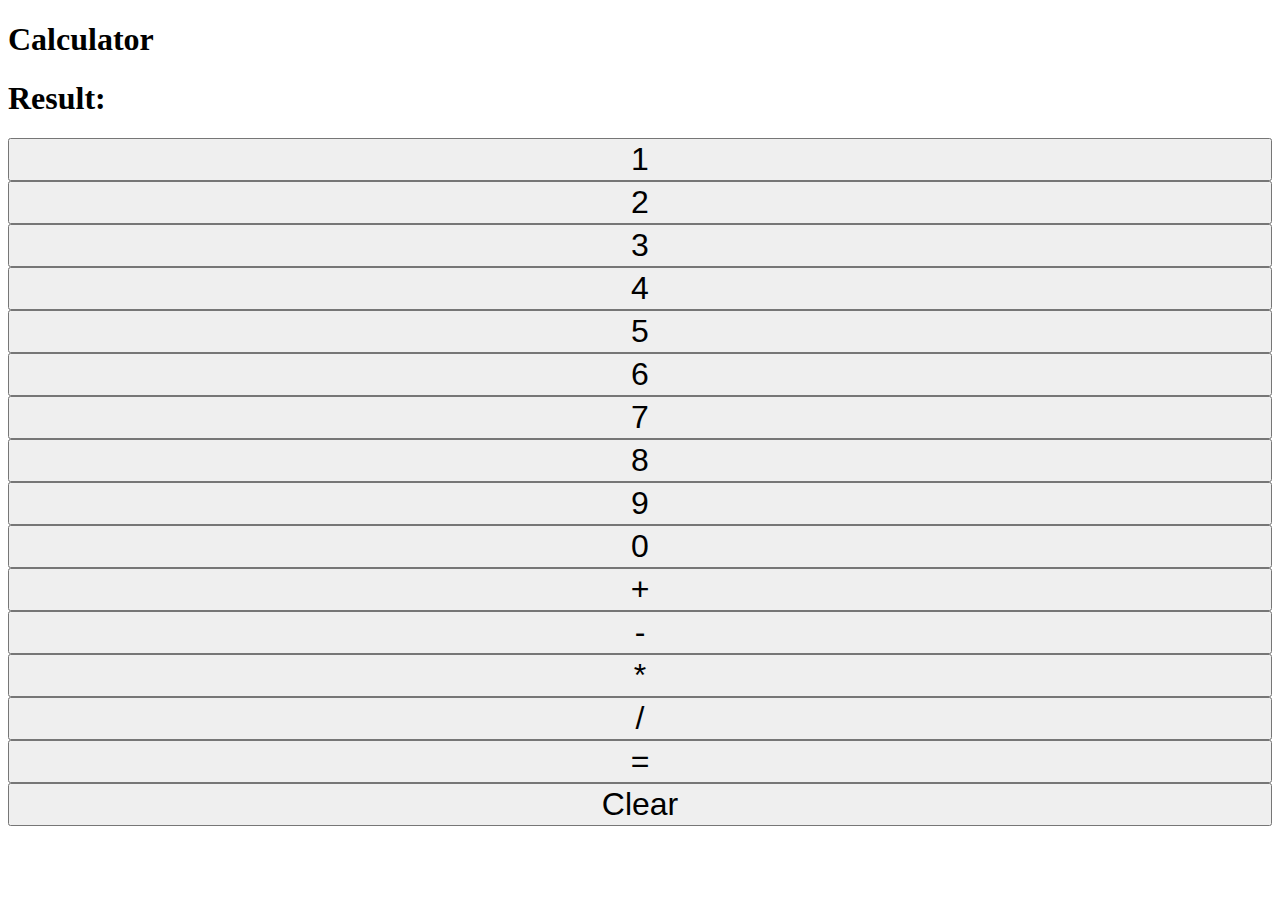
==== index.html @ 49c7bb04 "Update and rename Index.html to index.html" ====
<!DOCTYPE html>
<html lang="en">
<head>
    <meta charset="UTF-8">
    <meta name="viewport" content="width=device-width, initial-scale=1.0">
    <title>Bootstrap 5 website - calculator</title>
    <link href="https://cdn.jsdelivr.net/npm/bootstrap@5.3.2/dist/css/bootstrap.min.css" rel="stylesheet" integrity="sha384-T3c6CoIi6uLrA9TneNEoa7RxnatzjcDSCmG1MXxSR1GAsXEV/Dwwykc2MPK8M2HN" crossorigin="anonymous">

</head>
<body>
    <div class="container mt-5">
        <div class="row">
            <div class="col-12">
                <h1>Calculator</h1>
            </div>
        </div>
        <div class="row mt-4">
            <div class="col-sm-6">
            <div id="calculatorText" class="" style="font-size: xx-large; font-weight: bold;"></div>
            </div>
            <div class="col-sm-3"><h1 id="">Result:</h1></div>
            <div class="col-sm-3"><h1 id="resultMain"></h1></div>
        </div>
        
    </div>
    <div class="container mt-4">
        <div class="row">
            <div class="col-4 col-md-3 col-lg-2 p-2">
                <button class="btn border-0 shadow btn-secondary" style="font-size: xx-large; width:100%;">1</button>
            </div>
            <div class="col-4 col-md-3 col-lg-2 p-2">
                <button class="btn border-0 shadow btn-secondary" style="font-size: xx-large; width:100%;">2</button>
            </div>
            <div class="col-4 col-md-3 col-lg-2 p-2">
                <button class="btn border-0 shadow btn-secondary" style="font-size: xx-large; width:100%;">3</button>
            </div>
            <div class="col-4 col-md-3 col-lg-2 p-2">
                <button class="btn border-0 shadow btn-secondary" style="font-size: xx-large; width:100%;">4</button>
            </div>
            <div class="col-4 col-md-3 col-lg-2 p-2">
                <button class="btn border-0 shadow btn-secondary" style="font-size: xx-large; width:100%;">5</button>
            </div>
            <div class="col-4 col-md-3 col-lg-2 p-2">
                <button class="btn border-0 shadow btn-secondary" style="font-size: xx-large; width:100%;">6</button>
            </div>
            <div class="col-4 col-md-3 col-lg-2 p-2">
                <button class="btn border-0 shadow btn-secondary" style="font-size: xx-large; width:100%;">7</button>
            </div>
            <div class="col-4 col-md-3 col-lg-2 p-2">
                <button class="btn border-0 shadow btn-secondary" style="font-size: xx-large; width:100%;">8</button>
            </div>
            <div class="col-4 col-md-3 col-lg-2 p-2">
                <button class="btn border-0 shadow btn-secondary" style="font-size: xx-large; width:100%;">9</button>
            </div>
            <div class="col-4 col-md-3 col-lg-2 p-2">
                <button class="btn border-0 shadow btn-secondary" style="font-size: xx-large; width:100%;">0</button>
            </div>
            <div class="col-4 col-md-3 col-lg-2 p-2">
                <button class="btn border-0 shadow btn-secondary" style="font-size: xx-large; width:100%;">+</button>
            </div>
            <div class="col-4 col-md-3 col-lg-2 p-2">
                <button class="btn border-0 shadow btn-secondary" style="font-size: xx-large; width:100%;">-</button>
            </div>
            <div class="col-4 col-md-3 col-lg-2 p-2">
                <button class="btn border-0 shadow btn-secondary" style="font-size: xx-large; width:100%;">*</button>
            </div>
            <div class="col-4 col-md-3 col-lg-2 p-2">
                <button class="btn border-0 shadow btn-secondary" style="font-size: xx-large; width:100%;">/</button>
            </div>
            <div class="col-4 col-md-3 col-lg-2 p-2">
                <button class="btn border-0 shadow btn-secondary" style="font-size: xx-large; width:100%;">=</button>
            </div>
            <div class="col-12 col-md-3 col-lg-6 p-2">
                <button class="btn border-0 shadow btn-secondary" style="font-size: xx-large; width:100%;">Clear</button>
            </div>
        </div>
    </div>
    <script src="https://cdn.jsdelivr.net/npm/bootstrap@5.3.2/dist/js/bootstrap.bundle.min.js" integrity="sha384-C6RzsynM9kWDrMNeT87bh95OGNyZPhcTNXj1NW7RuBCsyN/o0jlpcV8Qyq46cDfL" crossorigin="anonymous"></script>
    <script src="https://code.jquery.com/jquery-3.7.1.js" integrity="sha256-eKhayi8LEQwp4NKxN+CfCh+3qOVUtJn3QNZ0TciWLP4=" crossorigin="anonymous"></script>
    <script src="./js/script.js"></script>
</body>
</html>
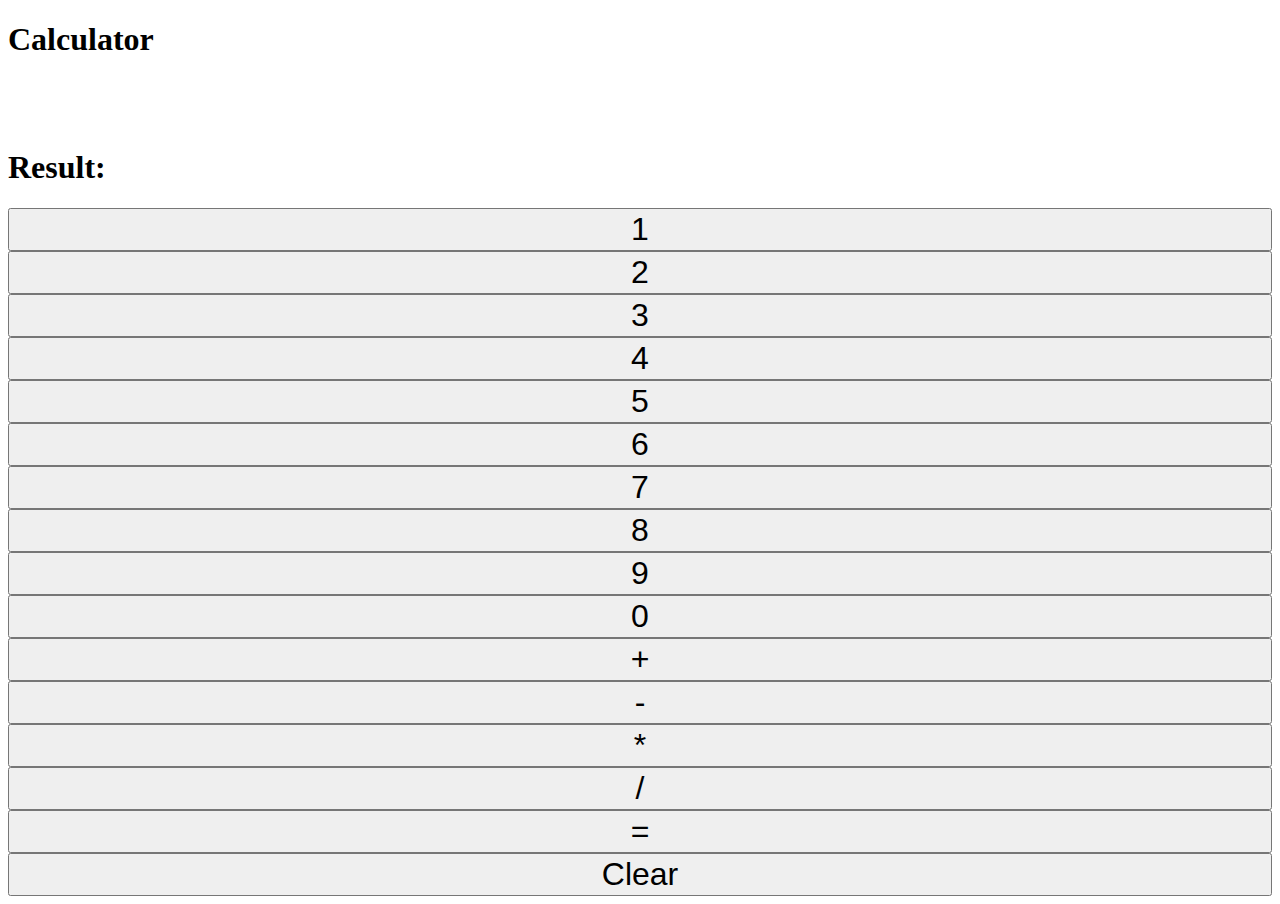
==== commit 1bf28266: "Add files via upload" ====
--- a/index.html
+++ b/index.html
@@ -15,11 +15,11 @@
             </div>
         </div>
         <div class="row mt-4">
-            <div class="col-sm-6">
-            <div id="calculatorText" class="" style="font-size: xx-large; font-weight: bold;"></div>
+            <div class="col-md-6">
+            <div id="calculatorText" class="border" style="font-size: xx-large; font-weight: bold; height: 3rem; text-wrap: wrap;"></div>
             </div>
-            <div class="col-sm-3"><h1 id="">Result:</h1></div>
-            <div class="col-sm-3"><h1 id="resultMain"></h1></div>
+            <div class="col-md-3"><h1 id="">Result:</h1></div>
+            <div class="col-md-3"><h1 id="resultMain"></h1></div>
         </div>
         
     </div>
@@ -79,4 +79,4 @@
     <script src="https://code.jquery.com/jquery-3.7.1.js" integrity="sha256-eKhayi8LEQwp4NKxN+CfCh+3qOVUtJn3QNZ0TciWLP4=" crossorigin="anonymous"></script>
     <script src="./js/script.js"></script>
 </body>
-</html>
+</html>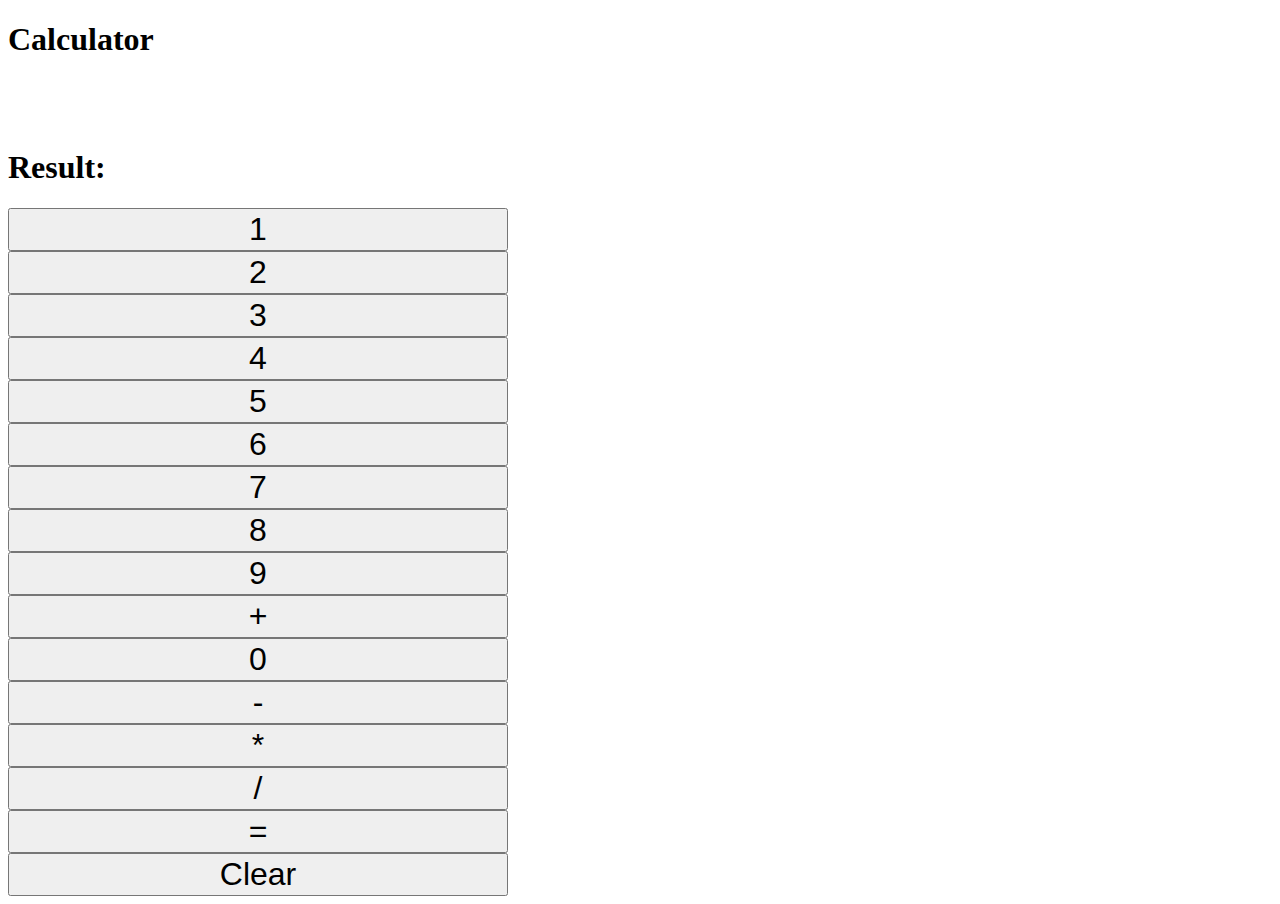
==== commit 20cd6af2: "Add files via upload" ====
--- a/index.html
+++ b/index.html
@@ -5,6 +5,7 @@
     <meta name="viewport" content="width=device-width, initial-scale=1.0">
     <title>Bootstrap 5 website - calculator</title>
     <link href="https://cdn.jsdelivr.net/npm/bootstrap@5.3.2/dist/css/bootstrap.min.css" rel="stylesheet" integrity="sha384-T3c6CoIi6uLrA9TneNEoa7RxnatzjcDSCmG1MXxSR1GAsXEV/Dwwykc2MPK8M2HN" crossorigin="anonymous">
+    <link rel="stylesheet" href="./css/style.css">
 
 </head>
 <body>
@@ -15,66 +16,69 @@
             </div>
         </div>
         <div class="row mt-4">
-            <div class="col-md-6">
+            <div class="col-12">
             <div id="calculatorText" class="border" style="font-size: xx-large; font-weight: bold; height: 3rem; text-wrap: wrap;"></div>
             </div>
-            <div class="col-md-3"><h1 id="">Result:</h1></div>
-            <div class="col-md-3"><h1 id="resultMain"></h1></div>
+            <div class="col-6"><h1 id="">Result:</h1></div>
+            <div class="col-6"><h1 id="resultMain"></h1></div>
         </div>
         
     </div>
     <div class="container mt-4">
         <div class="row">
-            <div class="col-4 col-md-3 col-lg-2 p-2">
+            <div class="col-4 p-2">
                 <button class="btn border-0 shadow btn-secondary" style="font-size: xx-large; width:100%;">1</button>
             </div>
-            <div class="col-4 col-md-3 col-lg-2 p-2">
+            <div class="col-4 p-2">
                 <button class="btn border-0 shadow btn-secondary" style="font-size: xx-large; width:100%;">2</button>
             </div>
-            <div class="col-4 col-md-3 col-lg-2 p-2">
+            <div class="col-4 p-2">
                 <button class="btn border-0 shadow btn-secondary" style="font-size: xx-large; width:100%;">3</button>
-            </div>
-            <div class="col-4 col-md-3 col-lg-2 p-2">
+            </div></div>
+            <div class="row">
+            <div class="col-4 p-2">
                 <button class="btn border-0 shadow btn-secondary" style="font-size: xx-large; width:100%;">4</button>
             </div>
-            <div class="col-4 col-md-3 col-lg-2 p-2">
+            <div class="col-4 p-2">
                 <button class="btn border-0 shadow btn-secondary" style="font-size: xx-large; width:100%;">5</button>
             </div>
-            <div class="col-4 col-md-3 col-lg-2 p-2">
+            <div class="col-4 p-2">
                 <button class="btn border-0 shadow btn-secondary" style="font-size: xx-large; width:100%;">6</button>
-            </div>
-            <div class="col-4 col-md-3 col-lg-2 p-2">
+            </div></div>
+            <div class="row">
+            <div class="col-4 p-2">
                 <button class="btn border-0 shadow btn-secondary" style="font-size: xx-large; width:100%;">7</button>
             </div>
-            <div class="col-4 col-md-3 col-lg-2 p-2">
+            <div class="col-4 p-2">
                 <button class="btn border-0 shadow btn-secondary" style="font-size: xx-large; width:100%;">8</button>
             </div>
-            <div class="col-4 col-md-3 col-lg-2 p-2">
+            <div class="col-4 p-2">
                 <button class="btn border-0 shadow btn-secondary" style="font-size: xx-large; width:100%;">9</button>
+            </div></div>
+            <div class="row">
+            <div class="col-4 p-2">
+                <button class="btn border-0 shadow btn-secondary" style="font-size: xx-large; width:100%;">+</button>
             </div>
-            <div class="col-4 col-md-3 col-lg-2 p-2">
+            <div class="col-4 p-2">
                 <button class="btn border-0 shadow btn-secondary" style="font-size: xx-large; width:100%;">0</button>
             </div>
-            <div class="col-4 col-md-3 col-lg-2 p-2">
-                <button class="btn border-0 shadow btn-secondary" style="font-size: xx-large; width:100%;">+</button>
-            </div>
-            <div class="col-4 col-md-3 col-lg-2 p-2">
+            <div class="col-4 p-2">
                 <button class="btn border-0 shadow btn-secondary" style="font-size: xx-large; width:100%;">-</button>
-            </div>
-            <div class="col-4 col-md-3 col-lg-2 p-2">
+            </div></div>
+            <div class="row">
+            <div class="col-4 p-2">
                 <button class="btn border-0 shadow btn-secondary" style="font-size: xx-large; width:100%;">*</button>
             </div>
-            <div class="col-4 col-md-3 col-lg-2 p-2">
+            <div class="col-4 p-2">
                 <button class="btn border-0 shadow btn-secondary" style="font-size: xx-large; width:100%;">/</button>
             </div>
-            <div class="col-4 col-md-3 col-lg-2 p-2">
+            <div class="col-4 p-2">
                 <button class="btn border-0 shadow btn-secondary" style="font-size: xx-large; width:100%;">=</button>
-            </div>
-            <div class="col-12 col-md-3 col-lg-6 p-2">
+            </div></div>
+            <div class="row">
+                <div class="col-12 p-2">
                 <button class="btn border-0 shadow btn-secondary" style="font-size: xx-large; width:100%;">Clear</button>
-            </div>
-        </div>
-    </div>
+    </div></div></div>
     <script src="https://cdn.jsdelivr.net/npm/bootstrap@5.3.2/dist/js/bootstrap.bundle.min.js" integrity="sha384-C6RzsynM9kWDrMNeT87bh95OGNyZPhcTNXj1NW7RuBCsyN/o0jlpcV8Qyq46cDfL" crossorigin="anonymous"></script>
     <script src="https://code.jquery.com/jquery-3.7.1.js" integrity="sha256-eKhayi8LEQwp4NKxN+CfCh+3qOVUtJn3QNZ0TciWLP4=" crossorigin="anonymous"></script>
     <script src="./js/script.js"></script>
--- a/css/style.css
+++ b/css/style.css
@@ -0,0 +1,5 @@
+@media screen and (min-width: 660px) {
+    .container {
+      width: 500px;
+    }
+  }